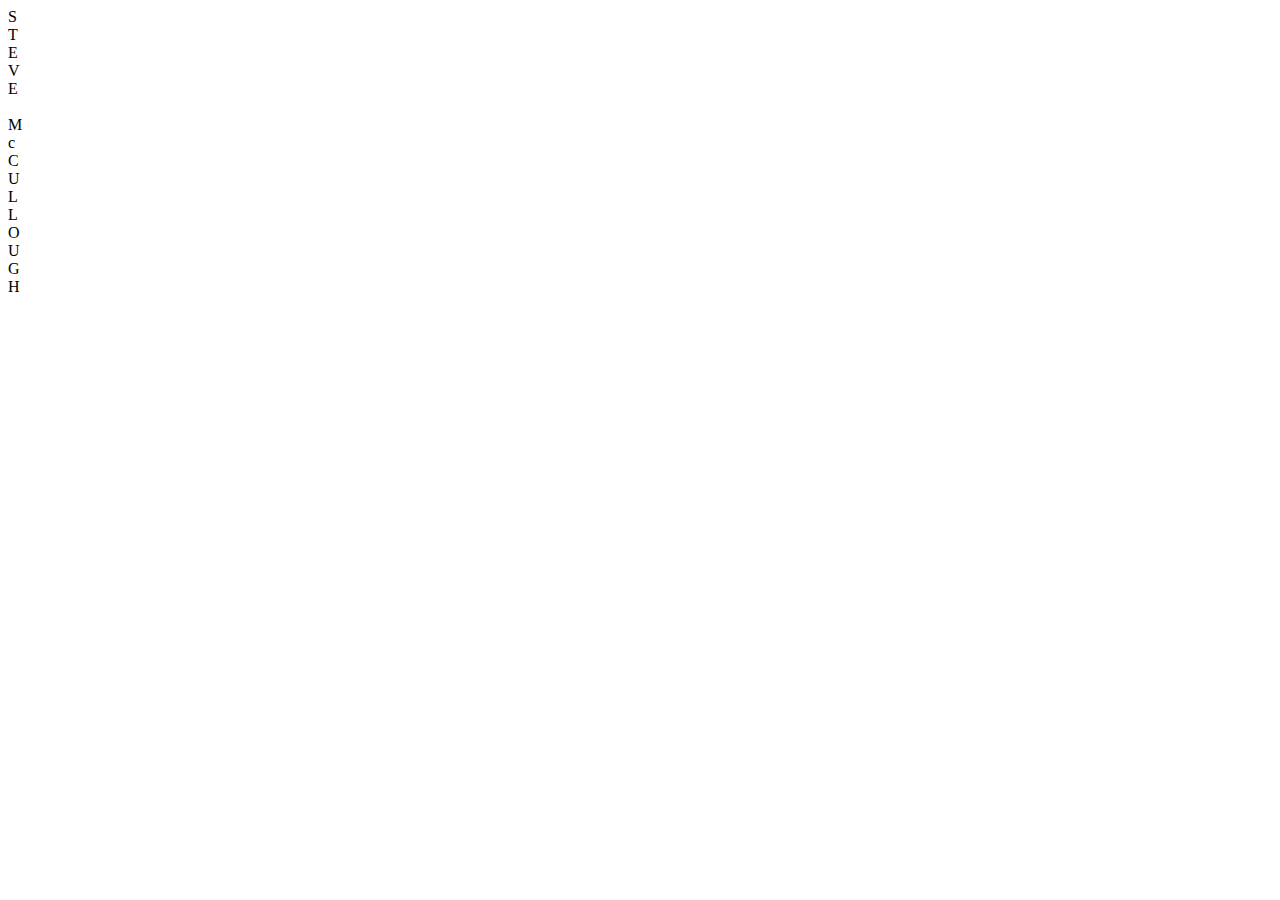
==== WebContent/index.html @ 51fc0c04 "css fix" ====
<!doctype html>
<html>
<head>
<title>Put your title here</title>
<script type='text/javascript' src='/StevesPlace/static/js/jquery-2.0.3.min.js'></script>
<script type='text/javascript' src='/StevesPlace/static/js/index/index.js'></script>
<script type='text/javascript' src='/StevesPlace/static/js/index/S-text.js'></script>
<script type='text/javascript' src='/StevesPlace/static/js/index/T-text.js'></script>
<script type='text/javascript' src='/StevesPlace/static/js/index/E1-text.js'></script>
<script type='text/javascript' src='/StevesPlace/static/js/index/V-text.js'></script>
<script type='text/javascript' src='/StevesPlace/static/js/index/E2-text.js'></script>

<script type='text/javascript' src='/StevesPlace/static/js/index/H-text.js'></script>

<link id="dynamic_css" rel="stylesheet" type="text/css" href="/StevesPlace/static/css/index.css" />
<link rel='stylesheet' type='text/css' href='/StevesPlace/static/css/standard.css' />
</head>
<body>
	<div class="content">
		<div class="center_block block_1">
			<div class="content">
				<div class="middle_block">
					<div class="content">
						<div class="letter-div first-letter-div">
							<span class="name-letter S-text">S</span>
						</div>
						<div class="letter-div">
							<span class="name-letter T-text">T</span>
						</div>
						<div class="letter-div">
							<span class="name-letter E1-text">E</span>
						</div>
						<div class="letter-div">
							<span class="name-letter V-text">V</span>
						</div>
						<div class="letter-div">
							<span class="name-letter E2-text">E</span>
						</div>
						<div class="letter-div">
							<span class="name-letter space-text">&nbsp;</span>
						</div>
						<div class="letter-div">
							<span class="name-letter M-text">M</span>
						</div>
						<div class="letter-div">
							<span class="name-letter c-text">c</span>
						</div>
						<div class="letter-div">
							<span class="name-letter C-text">C</span>
						</div>
						<div class="letter-div">
							<span class="name-letter U-text">U</span>
						</div>
						<div class="letter-div">
							<span class="name-letter L1-text">L</span>
						</div>
						<div class="letter-div">
							<span class="name-letter L2-text">L</span>
						</div>
						<div class="letter-div">
							<span class="name-letter O-text">O</span>
						</div>
						<div class="letter-div">
							<span class="name-letter U-text">U</span>
						</div>
						<div class="letter-div">
							<span class="name-letter G-text">G</span>
						</div>
						<div class="letter-div">
							<span class="name-letter H-text">H</span>
						</div>
					</div>
				</div>
			</div>
		</div>
	</div>
</body>
</html>
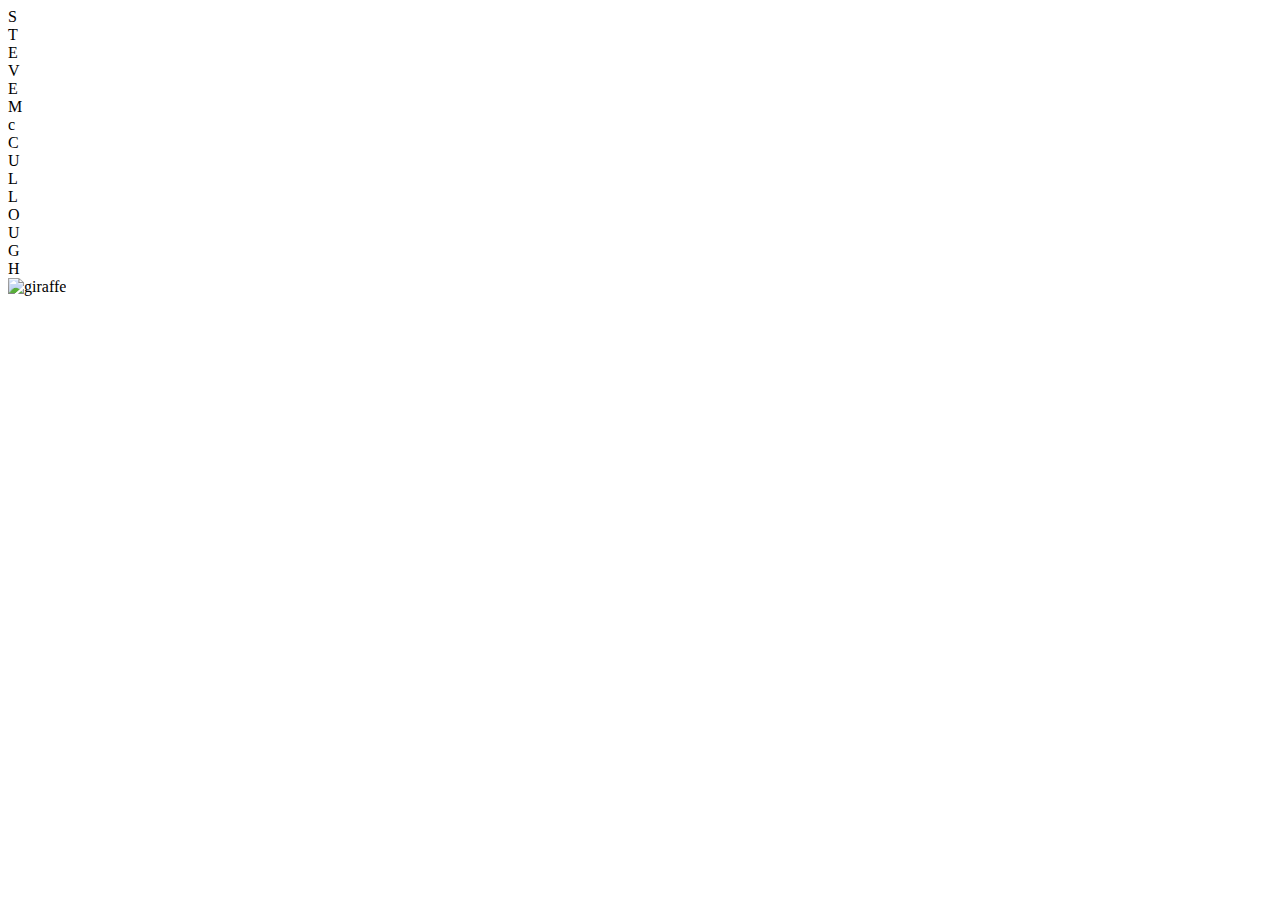
==== commit f301bd81: "working giraffe" ====
--- a/WebContent/index.html
+++ b/WebContent/index.html
@@ -9,6 +9,8 @@
 <script type='text/javascript' src='/StevesPlace/static/js/index/E1-text.js'></script>
 <script type='text/javascript' src='/StevesPlace/static/js/index/V-text.js'></script>
 <script type='text/javascript' src='/StevesPlace/static/js/index/E2-text.js'></script>
+<script type='text/javascript' src='/StevesPlace/static/js/index/M-text.js'></script>
+<script type='text/javascript' src='/StevesPlace/static/js/index/c-text.js'></script>
 
 <script type='text/javascript' src='/StevesPlace/static/js/index/H-text.js'></script>
 
@@ -17,62 +19,60 @@
 </head>
 <body>
 	<div class="content">
-		<div class="center_block block_1">
+		<div class="center_block">
 			<div class="content">
-				<div class="middle_block">
-					<div class="content">
-						<div class="letter-div first-letter-div">
-							<span class="name-letter S-text">S</span>
-						</div>
-						<div class="letter-div">
-							<span class="name-letter T-text">T</span>
-						</div>
-						<div class="letter-div">
-							<span class="name-letter E1-text">E</span>
-						</div>
-						<div class="letter-div">
-							<span class="name-letter V-text">V</span>
-						</div>
-						<div class="letter-div">
-							<span class="name-letter E2-text">E</span>
-						</div>
-						<div class="letter-div">
-							<span class="name-letter space-text">&nbsp;</span>
-						</div>
-						<div class="letter-div">
-							<span class="name-letter M-text">M</span>
-						</div>
-						<div class="letter-div">
-							<span class="name-letter c-text">c</span>
-						</div>
-						<div class="letter-div">
-							<span class="name-letter C-text">C</span>
-						</div>
-						<div class="letter-div">
-							<span class="name-letter U-text">U</span>
-						</div>
-						<div class="letter-div">
-							<span class="name-letter L1-text">L</span>
-						</div>
-						<div class="letter-div">
-							<span class="name-letter L2-text">L</span>
-						</div>
-						<div class="letter-div">
-							<span class="name-letter O-text">O</span>
-						</div>
-						<div class="letter-div">
-							<span class="name-letter U-text">U</span>
-						</div>
-						<div class="letter-div">
-							<span class="name-letter G-text">G</span>
-						</div>
-						<div class="letter-div">
-							<span class="name-letter H-text">H</span>
-						</div>
-					</div>
+
+				<div class="letter-div S-letter-div">
+					<span class="name-letter S-text">S</span>
 				</div>
+				<div class="letter-div T-letter-div">
+					<span class="name-letter T-text">T</span>
+				</div>
+				<div class="letter-div E1-letter-div">
+					<span class="name-letter E1-text">E</span>
+				</div>
+				<div class="letter-div V-letter-div">
+					<span class="name-letter V-text">V</span>
+				</div>
+				<div class="letter-div E2-letter-div">
+					<span class="name-letter E2-text">E</span>
+				</div>
+				<div class="letter-div M-letter-div">
+					<span class="name-letter M-text">M</span>
+				</div>
+				<div class="letter-div c-letter-div">
+					<span class="name-letter c-text">c</span>
+				</div>
+				<div class="letter-div C-letter-div">
+					<span class="name-letter C-text">C</span>
+				</div>
+				<div class="letter-div U1-letter-div">
+					<span class="name-letter U1-text">U</span>
+				</div>
+				<div class="letter-div L1-letter-div">
+					<span class="name-letter L1-text">L</span>
+				</div>
+				<div class="letter-div L2-letter-div">
+					<span class="name-letter L2-text">L</span>
+				</div>
+				<div class="letter-div O-letter-div">
+					<span class="name-letter O-text">O</span>
+				</div>
+				<div class="letter-div U2-letter-div">
+					<span class="name-letter U2-text">U</span>
+				</div>
+				<div class="letter-div G-letter-div">
+					<span class="name-letter G-text">G</span>
+				</div>
+				<div class="letter-div H-letter-div">
+					<span class="name-letter H-text">H</span>
+				</div>
+
 			</div>
 		</div>
 	</div>
+	<div class="img-div">
+					<img src="/StevesPlace/static/image/giraffe.jpg" alt="giraffe"/>
+	</div>
 </body>
 </html>
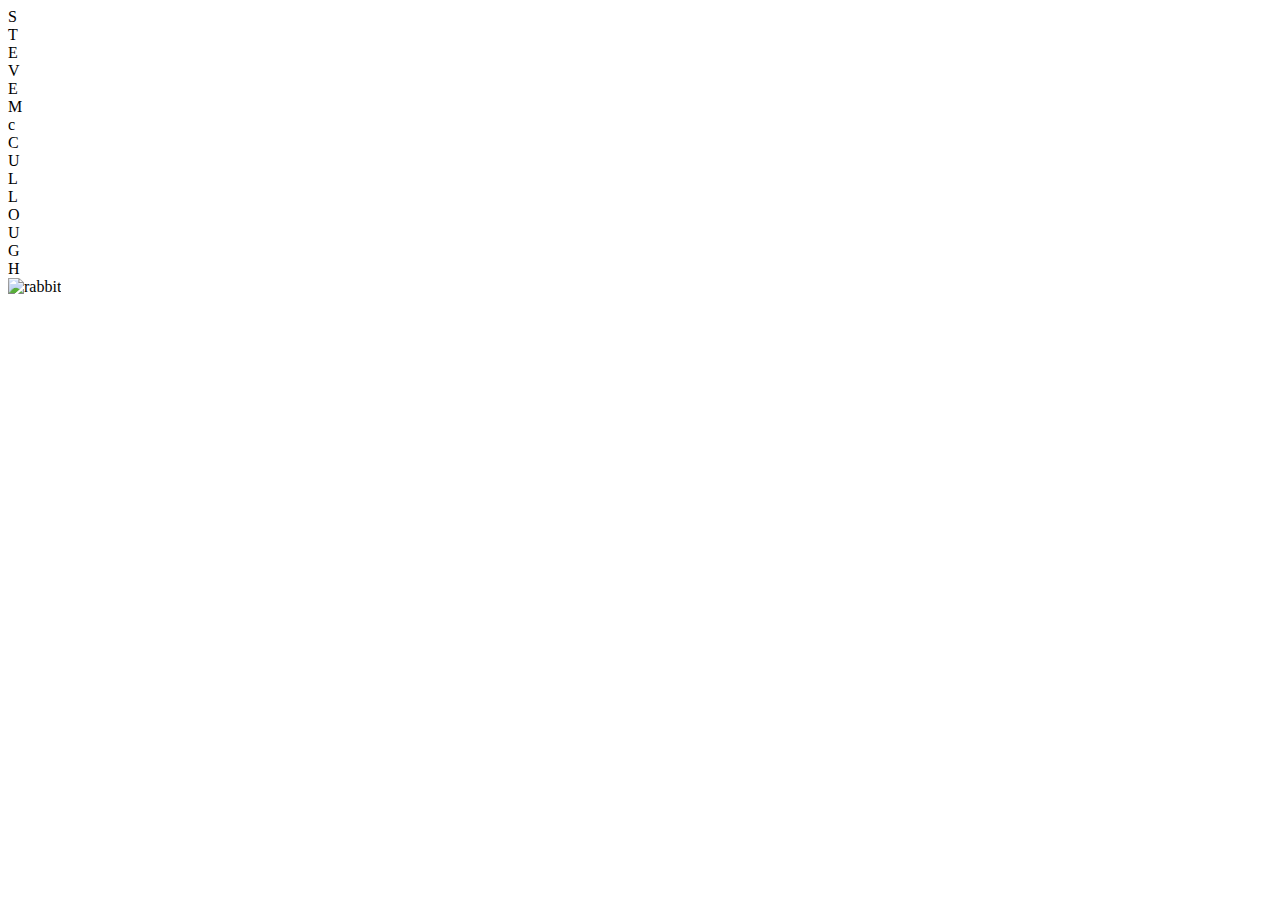
==== commit efa1fc67: "split" ====
--- a/WebContent/index.html
+++ b/WebContent/index.html
@@ -10,7 +10,8 @@
 <script type='text/javascript' src='/StevesPlace/static/js/index/V-text.js'></script>
 <script type='text/javascript' src='/StevesPlace/static/js/index/E2-text.js'></script>
 <script type='text/javascript' src='/StevesPlace/static/js/index/M-text.js'></script>
-<script type='text/javascript' src='/StevesPlace/static/js/index/c-text.js'></script>
+<script type='text/javascript' src='/StevesPlace/static/js/index/c1-text.js'></script>
+<script type='text/javascript' src='/StevesPlace/static/js/index/C2-text.js'></script>
 
 <script type='text/javascript' src='/StevesPlace/static/js/index/H-text.js'></script>
 
@@ -72,7 +73,7 @@
 		</div>
 	</div>
 	<div class="img-div">
-					<img src="/StevesPlace/static/image/giraffe.jpg" alt="giraffe"/>
+					<img src="/StevesPlace/static/image/rabbit.png" alt="rabbit"/>
 	</div>
 </body>
 </html>
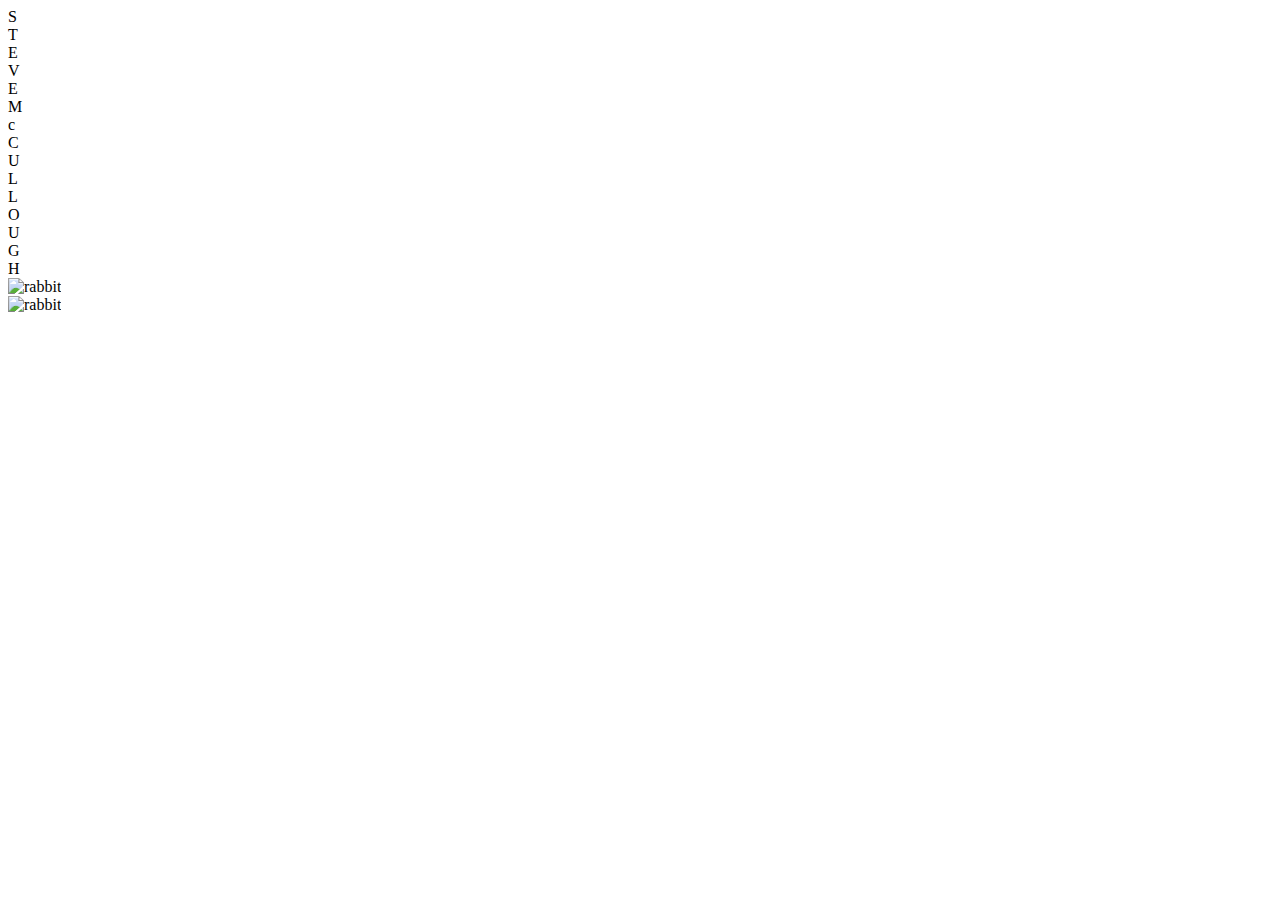
==== commit f3ed5fd6: "Bunny and H fixes" ====
--- a/WebContent/index.html
+++ b/WebContent/index.html
@@ -72,8 +72,11 @@
 			</div>
 		</div>
 	</div>
-	<div class="img-div">
-					<img src="/StevesPlace/static/image/rabbit.png" alt="rabbit"/>
+	<div class="sign-div">
+		<img class="small-image" src="/StevesPlace/static/image/beware.png" alt="rabbit"/>
+	</div>
+	<div class="rabbit-div">
+		<img src="/StevesPlace/static/image/rabbit.png" alt="rabbit"/>
 	</div>
 </body>
 </html>
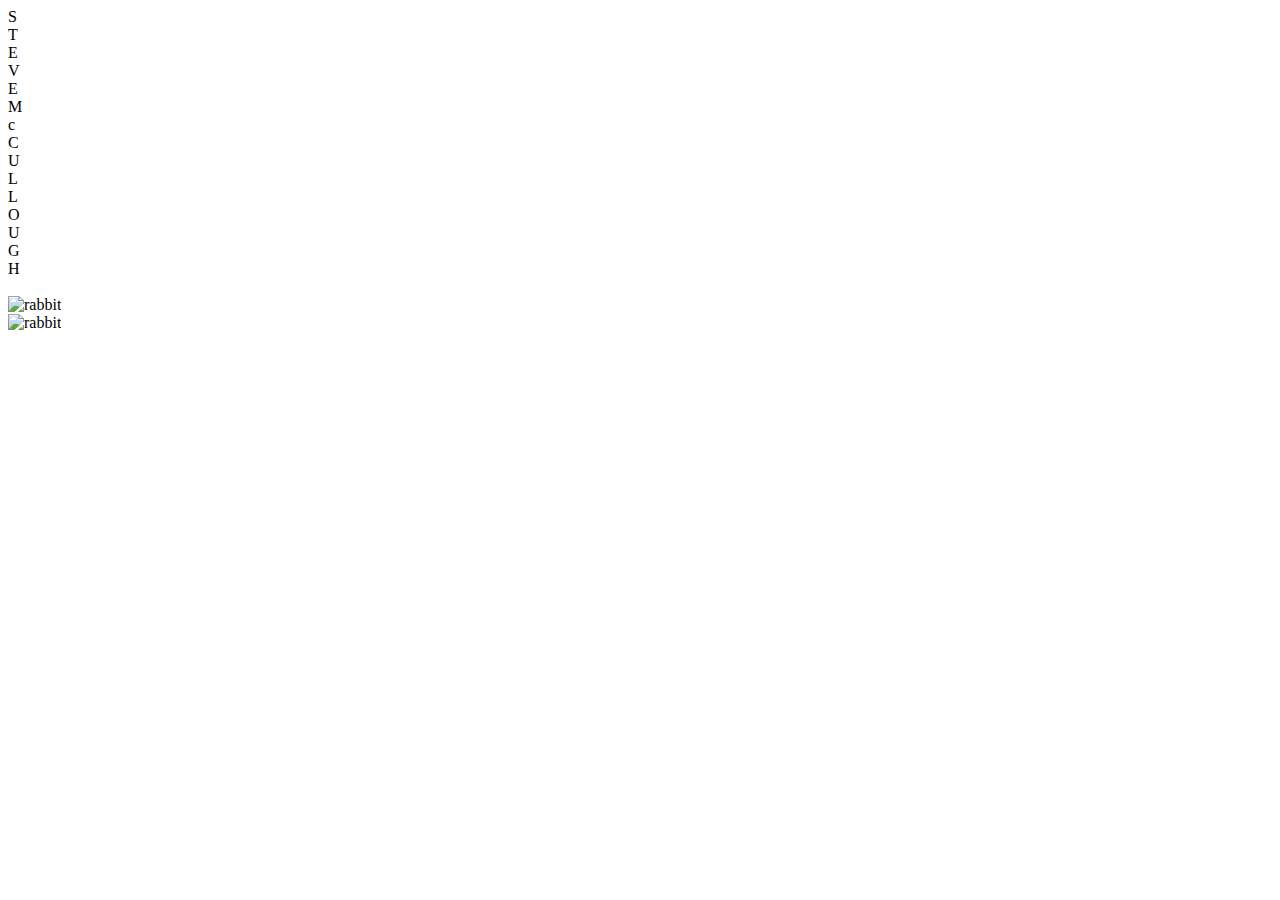
==== commit ec49c9c3: "merged video working" ====
--- a/WebContent/index.html
+++ b/WebContent/index.html
@@ -12,6 +12,7 @@
 <script type='text/javascript' src='/StevesPlace/static/js/index/M-text.js'></script>
 <script type='text/javascript' src='/StevesPlace/static/js/index/c1-text.js'></script>
 <script type='text/javascript' src='/StevesPlace/static/js/index/C2-text.js'></script>
+<script type='text/javascript' src='/StevesPlace/static/js/index/U1-text.js'></script>
 
 <script type='text/javascript' src='/StevesPlace/static/js/index/H-text.js'></script>
 
@@ -22,7 +23,6 @@
 	<div class="content">
 		<div class="center_block">
 			<div class="content">
-
 				<div class="letter-div S-letter-div">
 					<span class="name-letter S-text">S</span>
 				</div>
@@ -68,15 +68,17 @@
 				<div class="letter-div H-letter-div">
 					<span class="name-letter H-text">H</span>
 				</div>
-
+				<div class="centre-vid">
+					<img class="fader" />
+				</div>
 			</div>
 		</div>
 	</div>
 	<div class="sign-div">
-		<img class="small-image" src="/StevesPlace/static/image/beware.png" alt="rabbit"/>
+		<img class="small-image" src="/StevesPlace/static/image/beware.png" alt="rabbit" />
 	</div>
 	<div class="rabbit-div">
-		<img src="/StevesPlace/static/image/rabbit.png" alt="rabbit"/>
+		<img src="/StevesPlace/static/image/rabbit.png" alt="rabbit" />
 	</div>
 </body>
 </html>
